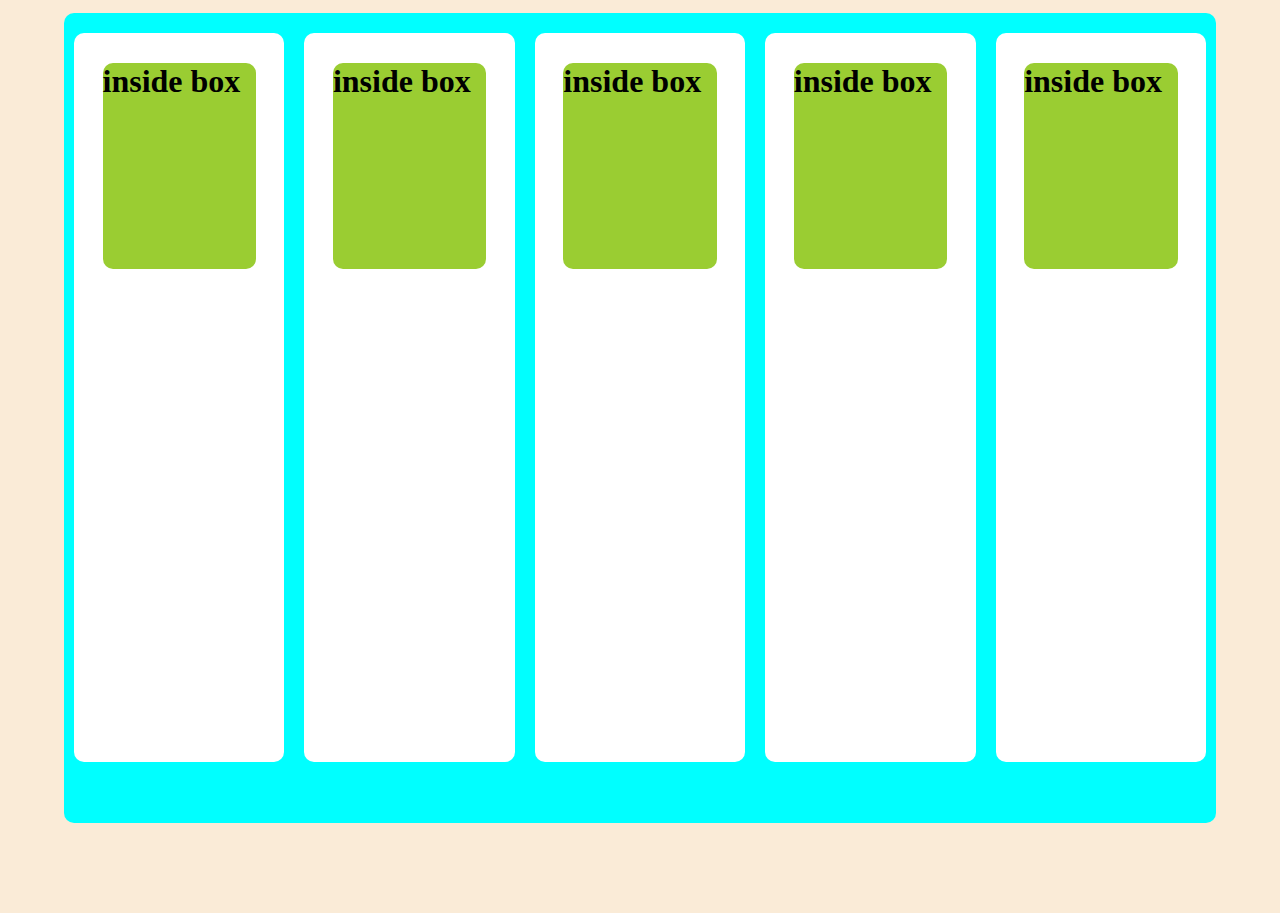
==== 9-darsAmaliyot.html @ 98b73e65 "ikkinchi" ====
<!DOCTYPE html>
<html lang="en">
<head>
    <meta charset="UTF-8">
    <meta http-equiv="X-UA-Compatible" content="IE=edge">
    <meta name="viewport" content="width=device-width, initial-scale=1.0">
    <title>Document</title>
    <link rel="stylesheet" href="./9-darsAmaliyot.css">
</head>
<body>
    <div class="container">
        <div class="box">
           <div class="inside_box">
               <h1>inside box</h1>
           </div>
        </div>
        <div class="box">
            <div class="inside_box">
               <h1>inside box</h1>
            </div>
         </div>
         <div class="box">
               
               <div class="inside_box">
               <h1>inside box</h1>
               </div>
         </div>
        <div class="box">
            <div class="inside_box">
               <h1>inside box</h1>
            </div>
         </div>
         <div class="box">
              
               <div class="inside_box"> <h1>inside box</h1></div>
         </div>
       
      
    </div>
</body>
</html>
---- 9-darsAmaliyot.css ----
*{
    margin: 0;
    padding: 0;
    box-sizing: border-box;
}
body{
    width: 100%;
    height: 100vh;
    background: antiquewhite;

}
.container{
    width: 90%;
    height: 90%;
    background: aqua;
    border-radius: 10px;
    margin: 1% 5%;
    display: flex;
}
.box{
    width: 300px;
    height: 90%;
    background-color: white;
    margin-right: 10px;
    margin-left: 10px;
    margin-top: 20px;
    padding: 20px;
    cursor: pointer;
    border-radius: 10px;
}
.box>.inside_box{
    width: 90%;
    height: 30%;
    background-color: yellowgreen;
    margin: 10px auto;
    transition: 1s ease-in;
    border-radius: 10px;
    
}
.box:hover .inside_box{
    transform: translateY(360px) rotate(360deg) scale(1.2);
   background-color: yellow ;
}
h1{
    align-items: center;
}
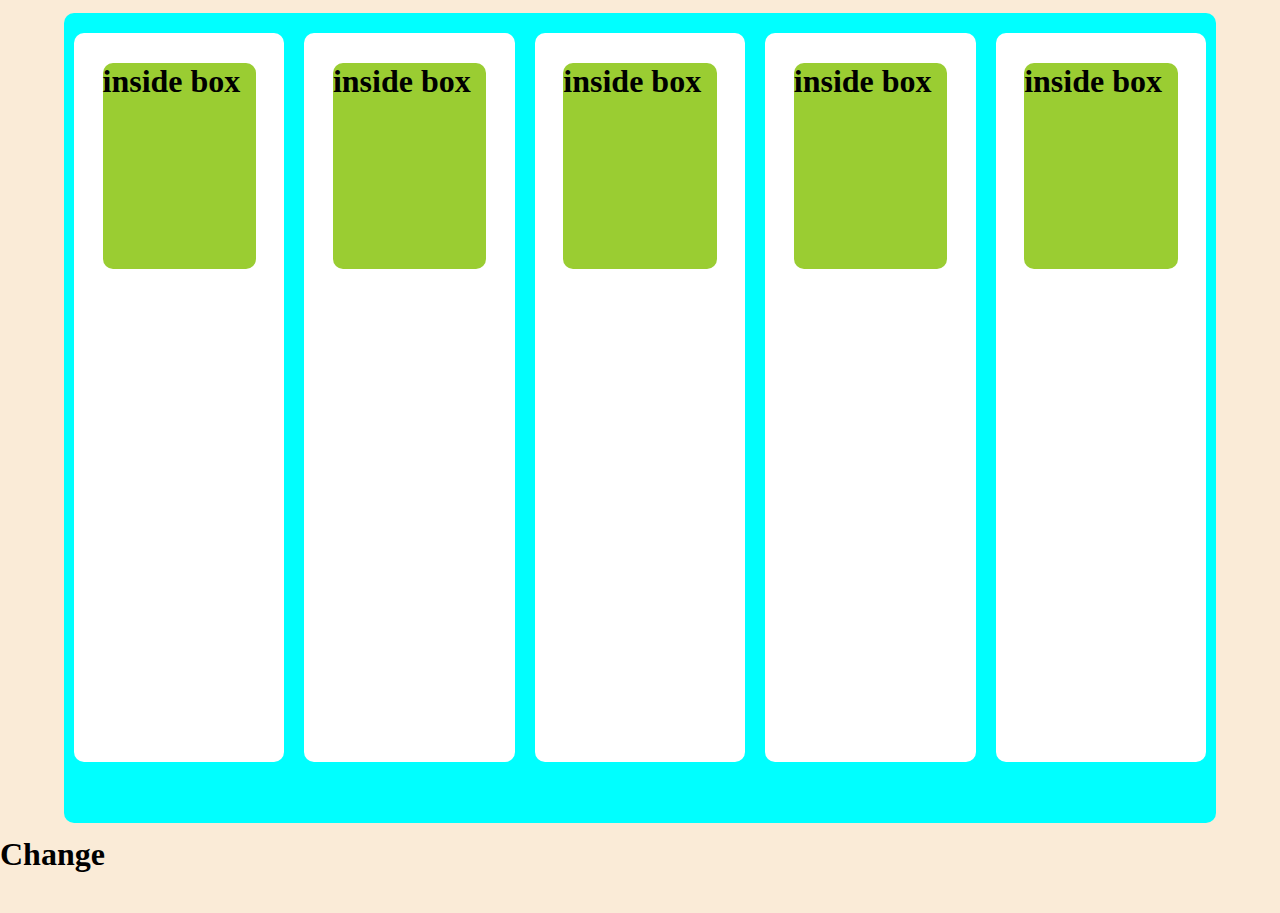
==== commit 0a9f863f: "h1 qo'shildi" ====
--- a/9-darsAmaliyot.html
+++ b/9-darsAmaliyot.html
@@ -37,5 +37,6 @@
        
       
     </div>
+    <h1>Change</h1>
 </body>
 </html>